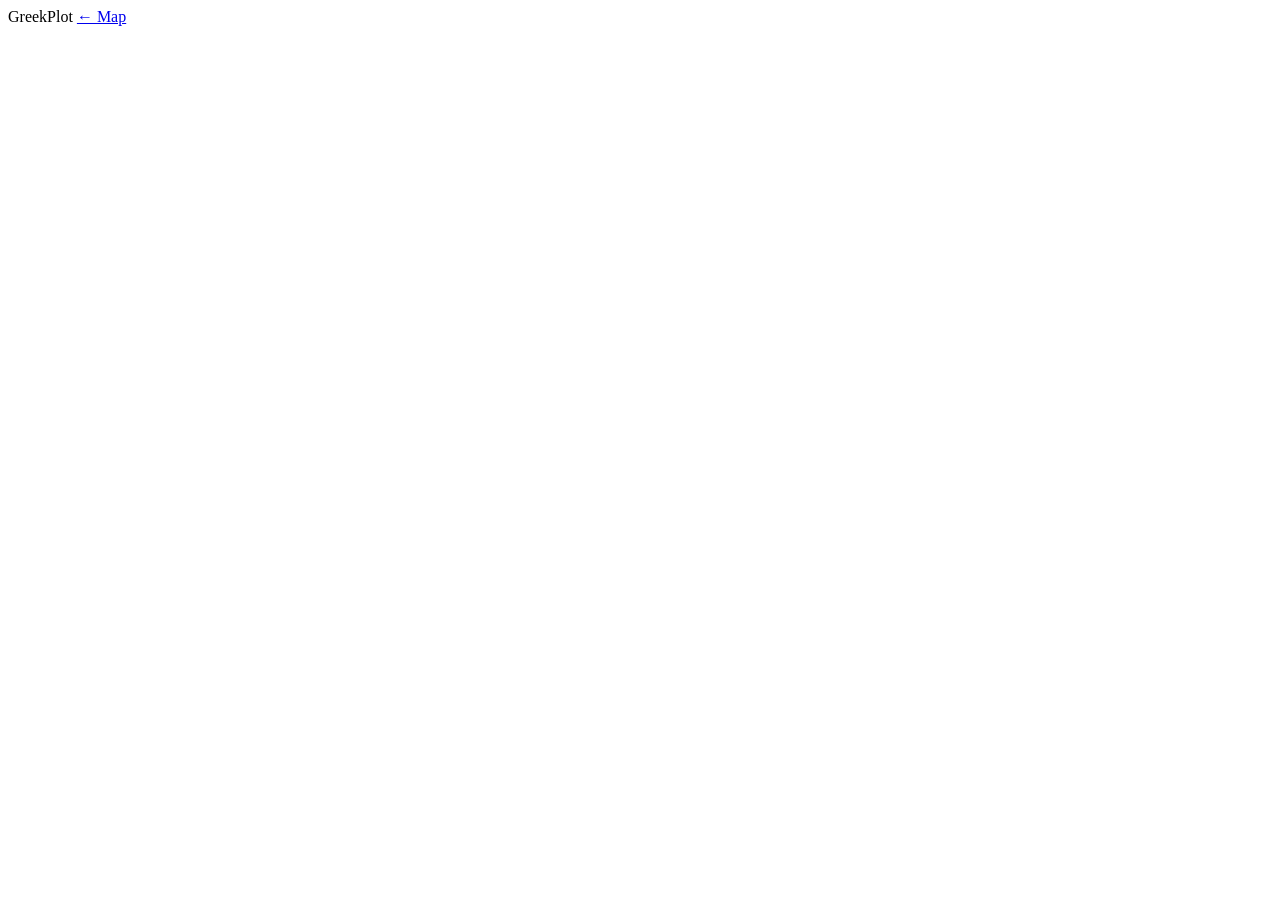
==== code/src/Nadlan.Host/wwwroot/admin.html @ 24ecee53 "Polish: header order (map: Portfolios by Assets, Admin right; admin: Costs/server tabs right, tablet" ====
<!DOCTYPE html>
<html lang="en">
<head>
  <meta charset="utf-8" />
  <meta name="viewport" content="width=device-width, initial-scale=1" />
  <title>GreekPlot — Admin</title>
  <link rel="stylesheet" href="https://cdn.jsdelivr.net/npm/jquery-ui@1.14.1/dist/themes/base/jquery-ui.min.css" integrity="sha384-zR/jkclV8JzpZv6ONtyAg2c/SJQRL8k3ZYyDf2O9XGHO16FV9l6/kEdN4IGkspLj" crossorigin="anonymous" />
  <link rel="stylesheet" href="/css/app.css" />
  <link rel="stylesheet" href="/css/forms.css" />
  <link rel="stylesheet" href="/css/map.css" />
  <link rel="stylesheet" href="/css/files.css" />
  <link rel="stylesheet" href="/css/admin.css" />
  <link rel="stylesheet" href="/css/auth.css" />
  <link rel="stylesheet" href="/css/machine.css" />
</head>
<body class="admin-body">
  <header class="app-header">
    <span class="app-title">GreekPlot</span>
    <a class="btn" href="/">← Map</a>
    <nav class="view-switch admin-tabs" aria-label="Admin sections">
      <!-- Two groups first (remark 10): users | contacts | the rest. class="tab-group-start" draws the divider before a group. -->
      <button type="button" data-tab="users" data-requires="MANAGE_USERS" hidden>Users</button>
      <button type="button" data-tab="roles" data-requires="MANAGE_USERS" hidden>User roles</button>
      <button type="button" class="tab-group-start" data-tab="contacts" data-requires="MANAGE_CONTACTS VIEW_ALL_CONTACTS" hidden>Contacts</button>
      <button type="button" data-tab="contact-roles" data-requires="MANAGE_METADATA" hidden>Contact roles</button>
      <button type="button" class="tab-group-start" data-tab="asset-statuses" data-requires="MANAGE_METADATA" hidden>Statuses</button>
      <button type="button" data-tab="property-types" data-requires="MANAGE_METADATA" hidden>Property types</button>
      <button type="button" data-tab="portfolio-types" data-requires="MANAGE_METADATA" hidden>Portfolio types</button>
      <button type="button" data-tab="file-types" data-requires="MANAGE_METADATA" hidden>File types</button>
      <button type="button" data-tab="geographic-areas" data-requires="MANAGE_METADATA" hidden>Areas</button>
    </nav>
    <!-- On the right: Admin-only and server tabs. -->
    <nav class="view-switch admin-tabs admin-tabs-right" aria-label="Costs and server">
      <button type="button" data-tab="costs" data-admin-only hidden>Costs</button>
      <!-- Server pages: only for the Admins in MachineAdminAccess (/api/auth/me machineAdmin). -->
      <button type="button" data-tab="server" data-machine-admin hidden>Server</button>
      <button type="button" data-tab="web-files" data-machine-admin hidden>Web files</button>
      <button type="button" data-tab="downloads" data-machine-admin hidden>Downloads</button>
      <button type="button" data-tab="settings" data-machine-admin hidden>Settings</button>
    </nav>
  </header>

  <main class="admin-main" id="admin-panel"></main>

  <script src="https://cdn.jsdelivr.net/npm/jquery@3.7.1/dist/jquery.min.js" integrity="sha384-1H217gwSVyLSIfaLxHbE7dRb3v4mYCKbpQvzx0cegeju1MVsGrX5xXxAvs/HgeFs" crossorigin="anonymous"></script>
  <script src="https://cdn.jsdelivr.net/npm/jquery-ui@1.14.1/dist/jquery-ui.min.js" integrity="sha384-SStJQoPipVtHHnIgUfDI+jTAbSyU+HMbhwt2XRRNpLIRFg9VguopT6Y4+cdOlkqg" crossorigin="anonymous"></script>
  <script src="/js/api.js"></script>
  <script src="/js/formatters.js"></script>
  <script src="/js/session.js"></script>
  <script src="/js/reference-data.js"></script>
  <script src="/js/dialog.js"></script>
  <script src="/js/entity-selector.js"></script>
  <script src="/js/entity-relation-editor.js"></script>
  <script src="/js/contact-editor.js"></script>
  <script src="/js/history-dialog.js"></script>
  <script src="/js/file-upload.js"></script>
  <script src="/js/file-upload-zone.js"></script>
  <script src="/js/file-card.js"></script>
  <script src="/js/file-metadata-editor.js"></script>
  <script src="/js/files-dialog.js"></script>
  <script src="/js/metadata-table-editor.js"></script>
  <script src="/js/admin-contacts.js"></script>
  <script src="/js/resource-access-editor.js"></script>
  <script src="/js/user-editor.js"></script>
  <script src="/js/admin-users.js"></script>
  <script src="/js/admin-roles.js"></script>
  <script src="/js/machine-common.js"></script>
  <script src="/js/admin-server.js"></script>
  <script src="/js/admin-webfiles.js"></script>
  <script src="/js/admin-downloads.js"></script>
  <script src="/js/admin-costs.js"></script>
  <script src="/js/admin-settings.js"></script>
  <script src="/js/admin-page.js"></script>
</body>
</html>
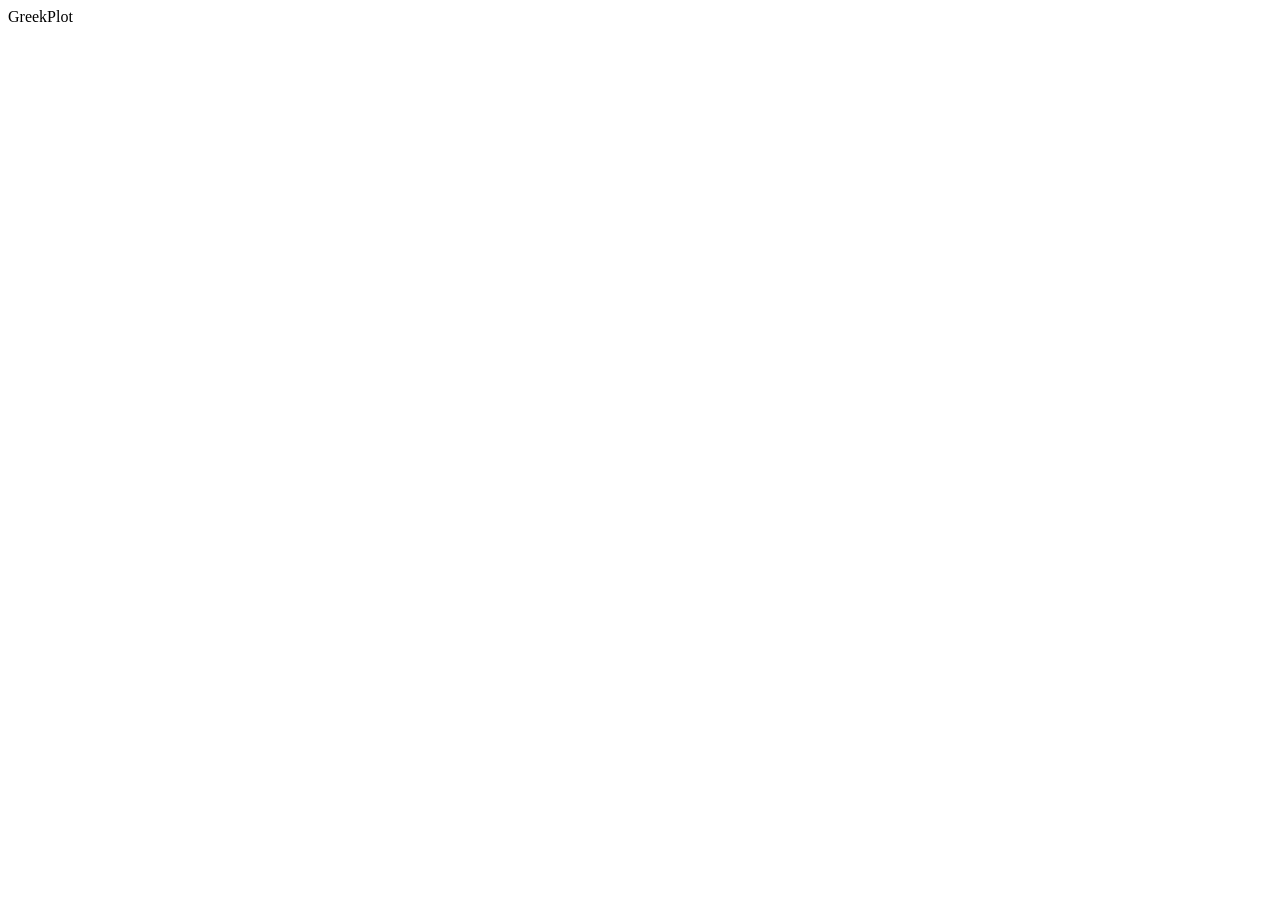
==== commit d0352278: "Agent table: own = created, Map / Table / all-regions permissions, areas per user, area limit everyw" ====
--- a/code/src/Nadlan.Host/wwwroot/admin.html
+++ b/code/src/Nadlan.Host/wwwroot/admin.html
@@ -16,7 +16,8 @@
 <body class="admin-body">
   <header class="app-header">
     <span class="app-title">GreekPlot</span>
-    <a class="btn" href="/">← Map</a>
+    <a class="btn" href="/" data-requires="USE_MAP" hidden>← Map</a>
+    <a class="btn" href="/assets.html" data-requires="USE_ASSET_TABLE" hidden>Table</a>
     <nav class="view-switch admin-tabs" aria-label="Admin sections">
       <!-- Two groups first (remark 10): users | contacts | the rest. class="tab-group-start" draws the divider before a group. -->
       <button type="button" data-tab="users" data-requires="MANAGE_USERS" hidden>Users</button>
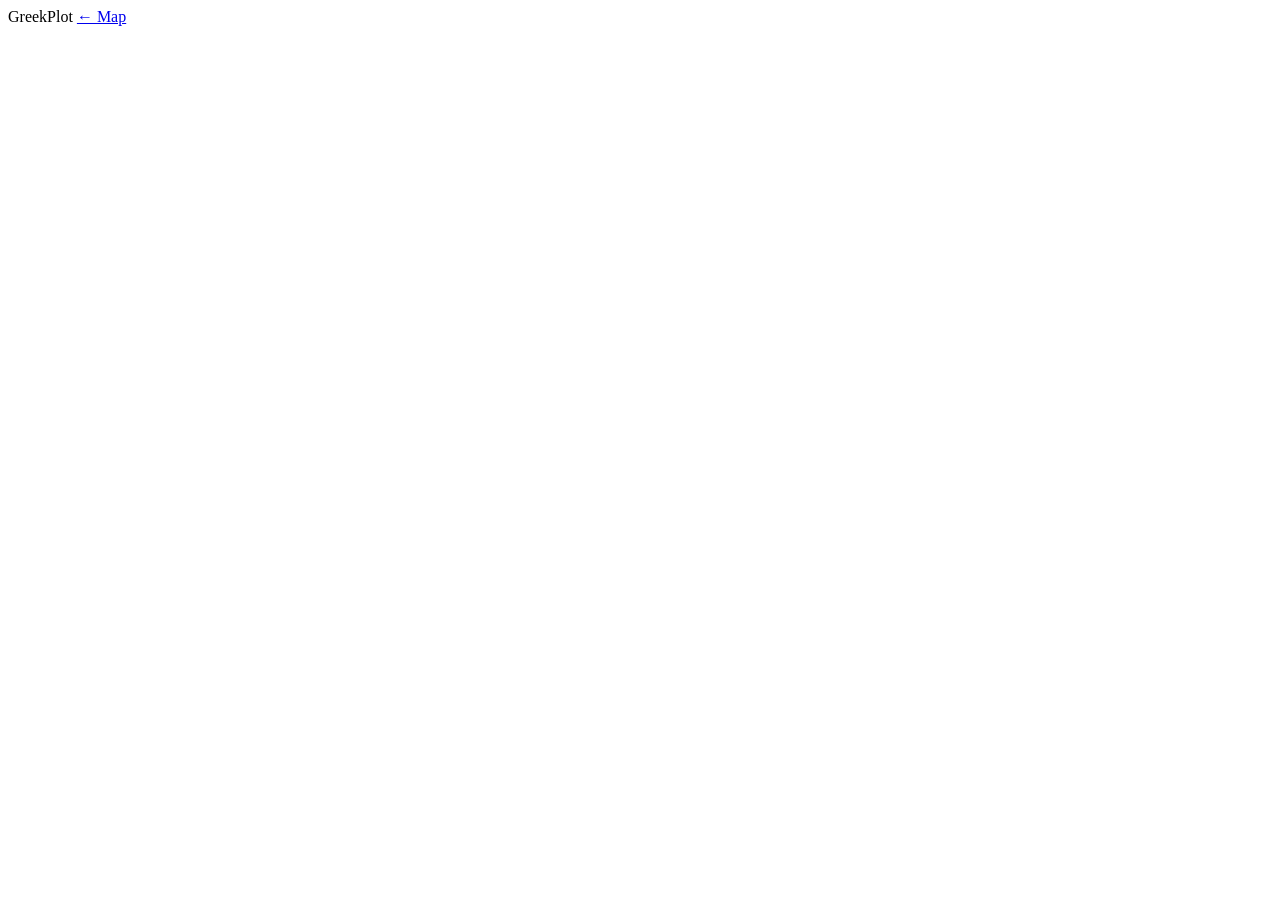
==== commit 9c0aeda7: "Adjust header tab alignment and map drop placement" ====
--- a/code/src/Nadlan.Host/wwwroot/admin.html
+++ b/code/src/Nadlan.Host/wwwroot/admin.html
@@ -16,17 +16,15 @@
 <body class="admin-body">
   <header class="app-header">
     <span class="app-title">GreekPlot</span>
-    <a class="btn" href="/" data-requires="USE_MAP" hidden>← Map</a>
-    <a class="btn" href="/assets.html" data-requires="USE_ASSET_TABLE" hidden>Table</a>
+    <a class="btn" href="/">← Map</a>
     <nav class="view-switch admin-tabs" aria-label="Admin sections">
-      <!-- Two groups first (remark 10): users | contacts | the rest. class="tab-group-start" draws the divider before a group. -->
       <button type="button" data-tab="users" data-requires="MANAGE_USERS" hidden>Users</button>
-      <button type="button" data-tab="roles" data-requires="MANAGE_USERS" hidden>User roles</button>
-      <button type="button" class="tab-group-start" data-tab="contacts" data-requires="MANAGE_CONTACTS VIEW_ALL_CONTACTS" hidden>Contacts</button>
-      <button type="button" data-tab="contact-roles" data-requires="MANAGE_METADATA" hidden>Contact roles</button>
-      <button type="button" class="tab-group-start" data-tab="asset-statuses" data-requires="MANAGE_METADATA" hidden>Statuses</button>
+      <button type="button" data-tab="roles" data-requires="MANAGE_USERS" hidden>Roles</button>
+      <button type="button" data-tab="contacts" data-requires="MANAGE_CONTACTS VIEW_ALL_CONTACTS" hidden>Contacts</button>
+      <button type="button" data-tab="asset-statuses" data-requires="MANAGE_METADATA" hidden>Statuses</button>
       <button type="button" data-tab="property-types" data-requires="MANAGE_METADATA" hidden>Property types</button>
       <button type="button" data-tab="portfolio-types" data-requires="MANAGE_METADATA" hidden>Portfolio types</button>
+      <button type="button" data-tab="contact-roles" data-requires="MANAGE_METADATA" hidden>Contact roles</button>
       <button type="button" data-tab="file-types" data-requires="MANAGE_METADATA" hidden>File types</button>
       <button type="button" data-tab="geographic-areas" data-requires="MANAGE_METADATA" hidden>Areas</button>
     </nav>
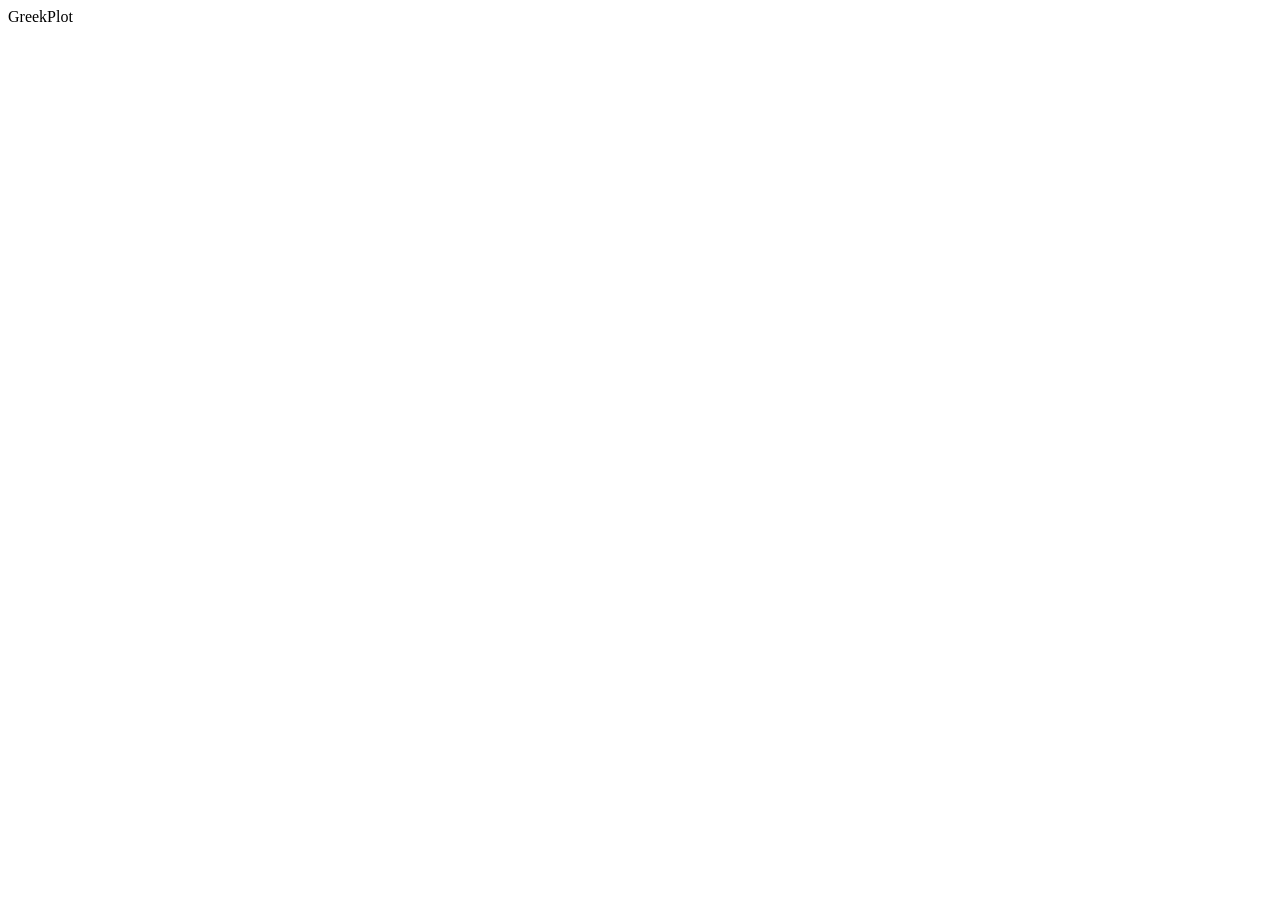
==== commit 5a275669: "Merge round-1101: who owns / manages Assets, Let agent know, files' own data, Files grid scrolls, ph" ====
--- a/code/src/Nadlan.Host/wwwroot/admin.html
+++ b/code/src/Nadlan.Host/wwwroot/admin.html
@@ -16,15 +16,17 @@
 <body class="admin-body">
   <header class="app-header">
     <span class="app-title">GreekPlot</span>
-    <a class="btn" href="/">← Map</a>
+    <a class="btn" href="/" data-requires="USE_MAP" hidden>← Map</a>
+    <a class="btn" href="/assets.html" data-requires="USE_ASSET_TABLE" hidden>Table</a>
     <nav class="view-switch admin-tabs" aria-label="Admin sections">
+      <!-- Two groups first (remark 10): users | contacts | the rest. class="tab-group-start" draws the divider before a group. -->
       <button type="button" data-tab="users" data-requires="MANAGE_USERS" hidden>Users</button>
-      <button type="button" data-tab="roles" data-requires="MANAGE_USERS" hidden>Roles</button>
-      <button type="button" data-tab="contacts" data-requires="MANAGE_CONTACTS VIEW_ALL_CONTACTS" hidden>Contacts</button>
-      <button type="button" data-tab="asset-statuses" data-requires="MANAGE_METADATA" hidden>Statuses</button>
+      <button type="button" data-tab="roles" data-requires="MANAGE_USERS" hidden>User roles</button>
+      <button type="button" class="tab-group-start" data-tab="contacts" data-requires="MANAGE_CONTACTS VIEW_ALL_CONTACTS" hidden>Contacts</button>
+      <button type="button" data-tab="contact-roles" data-requires="MANAGE_METADATA" hidden>Contact roles</button>
+      <button type="button" class="tab-group-start" data-tab="asset-statuses" data-requires="MANAGE_METADATA" hidden>Statuses</button>
       <button type="button" data-tab="property-types" data-requires="MANAGE_METADATA" hidden>Property types</button>
       <button type="button" data-tab="portfolio-types" data-requires="MANAGE_METADATA" hidden>Portfolio types</button>
-      <button type="button" data-tab="contact-roles" data-requires="MANAGE_METADATA" hidden>Contact roles</button>
       <button type="button" data-tab="file-types" data-requires="MANAGE_METADATA" hidden>File types</button>
       <button type="button" data-tab="geographic-areas" data-requires="MANAGE_METADATA" hidden>Areas</button>
     </nav>
@@ -53,6 +55,7 @@
   <script src="/js/contact-editor.js"></script>
   <script src="/js/history-dialog.js"></script>
   <script src="/js/file-upload.js"></script>
+  <script src="/js/media-inspect.js"></script>
   <script src="/js/file-upload-zone.js"></script>
   <script src="/js/file-card.js"></script>
   <script src="/js/file-metadata-editor.js"></script>
